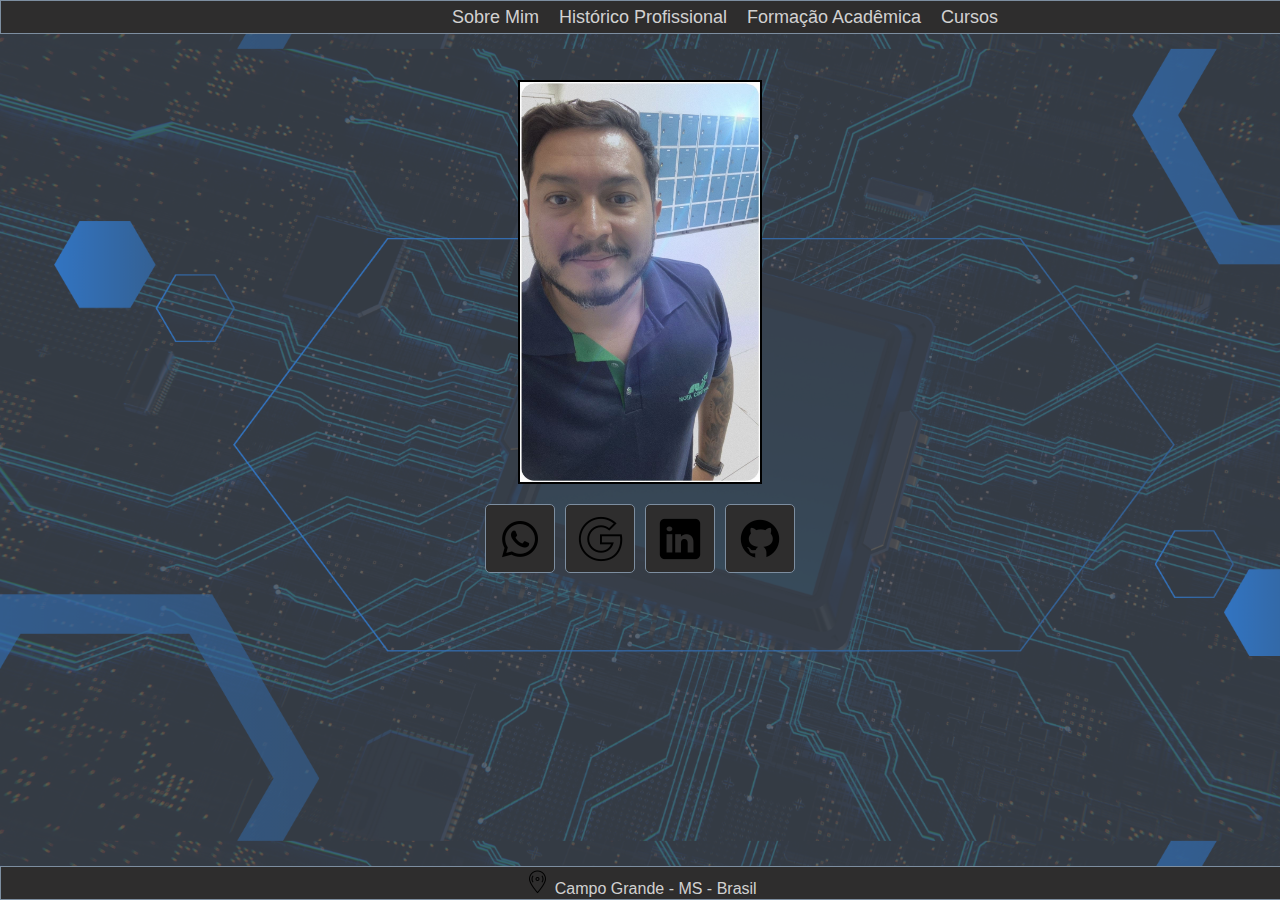
==== index.html @ 74254a0a "fisrt commit" ====
<!DOCTYPE html>
<html lang="pt-br">
<head>
    <meta charset="UTF-8">
    <meta name="viewport" content="width=device-width, initial-scale=1.0">
    <title>Minha Página</title>
    <link rel="stylesheet" href="style.css">
</head>
<body>
    <div class="background-image"></div>
    <header class="cabecalho">
        <nav>
            <div class="menu-hamburguer" id="menu-hamburguer">
                <!-- <span href="index.html">Inicio></span> -->
                <span href="sobre-mim.html">Sobre Mim></span>
                <span href="historico.html">Histórico Profissional></span>
                <span href="formacao.html">Formação Acadêmica> </span>
                <span href="cursos.html">Cursos></span>
            </div>
            <ul class="menu" id="menu">
                <!-- <li><a href="index.html">Inicio</a></li> -->
                <li><a href="sobre-mim.html">Sobre Mim</a></li>
                <li><a href="historico.html">Histórico Profissional</a></li>
                <li><a href="formacao.html">Formação Acadêmica</a></li>
                <li><a href="cursos.html">Cursos</a></li>
            </ul>
        </nav>
    </header>
    <main class="corpo">
        <figure id="foto-perfil">
            <img class="contato-foto" src="img/foto-denyson.jpeg" alt="foto Denyson">
        </figure>
        <nav class="botoes">
            <a class="button"  
                href="https://wa.me/5567993464728?text=Olá%20Denyson!%20Acabo%20de%20analisar%20seu%20curriculum!%20Gostaria%20de%20falar%20com%20você." target="_blank" rel="noreferrer noopener"><img src="img/icon-whatsapp-48.png" alt=""></a>
            <a  class="button" href="mailto:denyson.placido@gmail.com" target="_blank" rel="noreferrer noopener"><img src="img/icon-gmail48.png" alt=""></a>
            <a class="button" href="http://www.linkedin.com/in/denysonplacido" target="_blank" rel="noreferrer noopener"><img src="img/icon-linkedin-48.png" alt=""></a>
            <a class="button" href="https://github.com/DenysonPlacido/" target="_blank" rel="noreferrer noopener"><img src="img/icon-github-48.png" alt=""></a>
        </nav>
    </main>
    <footer class="rodape">
        <!-- <a><img src="img/icons8-remoto.png" alt="">  Remoto: World </a> -->
        <a href="https://www.google.com/search?q=campo+grande+ms&sca_esv=68041e448ebf4032&biw=1358&bih=630&sxsrf=ADLYWIKrGnjTCHc-l4afB0pqDiJnA-oaog%3A1719869687102&ei=9yCDZrPyBbOB5OUPl-6esAg&ved=0ahUKEwjzyYnu5YaHAxWzALkGHRe3B4YQ4dUDCA8&uact=5&oq=campo+grande+ms&gs_lp=[base64]&sclient=gws-wiz-serp" target="_blank" rel="noreferrer noopener"><img src="img/icons8-localidade-25.png" alt="">  Campo Grande - MS - Brasil</a>
    </footer>
    <script src="main.js"></script>
</body>
</html>
---- style.css ----
:root {
    --cor-primaria: #7d8ea0;
    --cor-secundaria: #ffffffcb;
    --cor-terciaria: #2e2d2d;
    --fonte-primaria: 'Krona One', sans-serif;
    --fonte-secundaria: 'Montserrat', sans-serif;
}

* {
    padding: 0;
    margin: 0;
    text-decoration: none;
    color: var(--cor-secundaria);
}

body {
    background-color: var(--cor-primaria);
    font-family: var(--fonte-secundaria);
    position: relative;
    overflow-x: hidden;
}

.background-image {
    position: absolute;
    top: 0;
    left: 0;
    width: 110%;
    height: 150%;
    background-image: url('img/blackground.png');
    background-size: contain;
    background-repeat: repeat;
    background-position: center center;
    opacity: 0.6;
    z-index: -1;
}

.cabecalho {
    position: fixed;
    display: flex;
    justify-content: center;
    align-items: center;
    width: 88rem; 
    height: 2rem; 
    background-color: var(--cor-terciaria);
    padding: 0 1.25rem; 
    z-index: 1;
    border: 0.06rem solid var(--cor-primaria);
}

.menu-hamburguer {
    display: none;
    flex-direction: column;
    cursor: pointer;
}

.menu-hamburguer span {
    height: 0.1875rem; 
    width: 1.5625rem; 
    background: var(--cor-secundaria);
    margin-bottom: 0.25rem; 
    border-radius: 0.3125rem; 
}

.menu {
    display: flex;
    list-style: none;
}

.menu li {
    margin: 0 0.625rem; 
}

.menu li a {
    color: var(--cor-secundaria);
    font-size: 1.125rem;
}

.contatos {
    display: flex;
    gap: 15.625rem; 
}

.corpo {
    padding: 5rem 1.25rem 1.25rem 1.25rem; 
    display: flex;
    flex-direction: column;
}

.corpo h1 {
    display: flex;
    flex-direction: column;
    align-items: center;
    padding: 0.625rem; 
}

.corpo-formacao {
    padding: 1.25rem 1.25rem 11.25rem 1.25rem; 
    display: flex;
    flex-direction: column;
    align-items: center;
}

.corpo-historico {
    padding: 5rem 21.875rem 5rem 21.875rem; 
    display: flex;
    flex-direction: column;
}

.corpo-historico h1, h3, h4 {
    display: flex;
    flex-direction: column;
    align-items: center;
}

.corpo-sobre {
    padding: 3.125rem 21.875rem 12.5rem 21.875rem; 
    display: flex;
    flex-direction: column;
    text-align: justify;
}

.corpo-sobre h1 {
    text-align: center;
}

.corpo-cursos {
    padding: 1.25rem 1.25rem 6.25rem 1.25rem;
    display: flex;
    flex-direction: column;
    align-items: center;
}

.corpo-cursos h4, h6 {
    align-items: left;
}

.rodape {
    display: flex;
    justify-content: space-around;
    align-items: center;
    width: 100%;
    height: 2rem;
    background-color: var(--cor-terciaria);
    position: fixed;
    bottom: 0;
    border: 0.06rem solid var(--cor-primaria);
}

@media (max-width: 41.25rem) { 
    .menu-hamburguer {
        display: flex;
    }
    .menu {
        flex-direction: column;
        background-color: var(--cor-terciaria);
        position: absolute;
        top: 3.75rem; 
        right: -100%;
        width: 12.5rem; 
        height: calc(100vh - 3.75rem); 
        justify-content: flex-start;
        align-items: flex-start;
        padding: 0.625rem; 
        transition: right 0.3s ease-in-out;
    }
    .menu li {
        margin: 0.625rem 0; 
    }
    .menu.open {
        right: 0;
    }
}

#foto-perfil {
    display: flex;
    justify-content: center;
    align-items: center;
    margin-bottom: 1.25rem; 
}

.contato-foto {
    width: 15rem;
    height: 25rem;
    border: 0.125rem solid black;
}

.botoes {
    display: flex;
    gap: 0.625rem; 
    flex-wrap: wrap;
    justify-content: center;
    
}

.button {
    display: inline-block;
    padding: 0.625rem 0.625rem 0.3125rem 0.625rem;
    background-color: var(--cor-terciaria);
    color: var(--cor-secundaria);
    border: none;
    border-radius: 0.3125rem; /* 5px */
    font-size: 1rem; /* 16px */
    cursor: pointer;
    transition: background-color 0.3s;
    border: 0.06rem solid var(--cor-primaria);
}

.button:hover {
    background-color: var(--cor-primaria);
}

h1, h2, h5, h6, p {
    margin-bottom: 0.9375rem; 
}
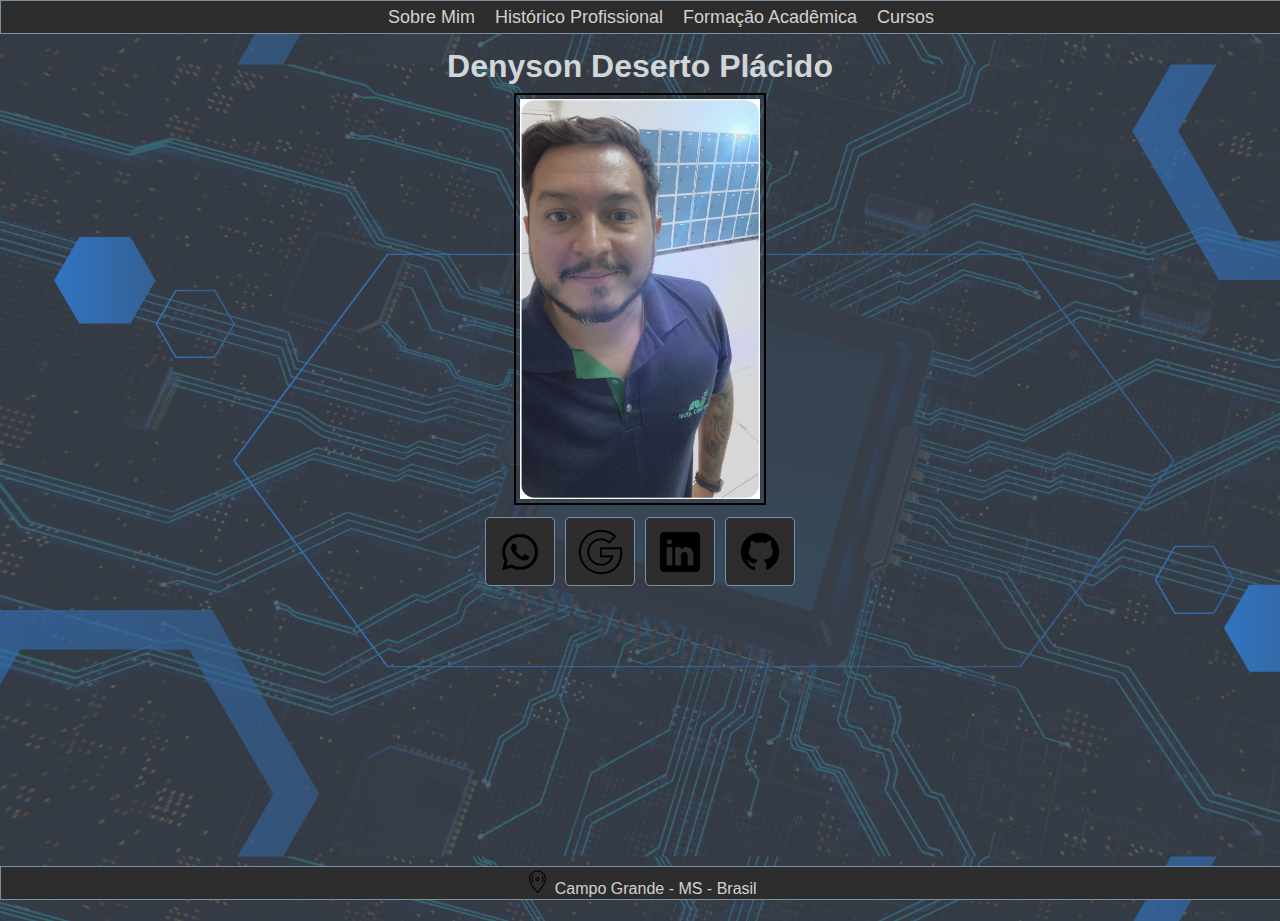
==== commit 5f9edfe8: "primeiras correcoes" ====
--- a/index.html
+++ b/index.html
@@ -10,13 +10,12 @@
     <div class="background-image"></div>
     <header class="cabecalho">
         <nav>
-            <div class="menu-hamburguer" id="menu-hamburguer">
-                <!-- <span href="index.html">Inicio></span> -->
+            <!-- <div class="menu-hamburguer" id="menu-hamburguer">
                 <span href="sobre-mim.html">Sobre Mim></span>
                 <span href="historico.html">Histórico Profissional></span>
                 <span href="formacao.html">Formação Acadêmica> </span>
                 <span href="cursos.html">Cursos></span>
-            </div>
+            </div> -->
             <ul class="menu" id="menu">
                 <!-- <li><a href="index.html">Inicio</a></li> -->
                 <li><a href="sobre-mim.html">Sobre Mim</a></li>
@@ -26,13 +25,13 @@
             </ul>
         </nav>
     </header>
-    <main class="corpo">
+    <main class="corpo-index">
+        <h1>Denyson Deserto Plácido</h1>
         <figure id="foto-perfil">
             <img class="contato-foto" src="img/foto-denyson.jpeg" alt="foto Denyson">
         </figure>
         <nav class="botoes">
-            <a class="button"  
-                href="https://wa.me/5567993464728?text=Olá%20Denyson!%20Acabo%20de%20analisar%20seu%20curriculum!%20Gostaria%20de%20falar%20com%20você." target="_blank" rel="noreferrer noopener"><img src="img/icon-whatsapp-48.png" alt=""></a>
+            <a class="button" href="https://wa.me/5567993464728?text=Olá%20Denyson!%20Acabo%20de%20analisar%20seu%20curriculum!%20Gostaria%20de%20falar%20com%20você." target="_blank" rel="noreferrer noopener"><img src="img/icon-whatsapp-48.png" alt=""></a>
             <a  class="button" href="mailto:denyson.placido@gmail.com" target="_blank" rel="noreferrer noopener"><img src="img/icon-gmail48.png" alt=""></a>
             <a class="button" href="http://www.linkedin.com/in/denysonplacido" target="_blank" rel="noreferrer noopener"><img src="img/icon-linkedin-48.png" alt=""></a>
             <a class="button" href="https://github.com/DenysonPlacido/" target="_blank" rel="noreferrer noopener"><img src="img/icon-github-48.png" alt=""></a>
--- a/style.css
+++ b/style.css
@@ -17,6 +17,7 @@
     background-color: var(--cor-primaria);
     font-family: var(--fonte-secundaria);
     position: relative;
+    /* Oculta qualquer conteúdo que transborde horizontalmente */
     overflow-x: hidden;
 }
 
@@ -39,26 +40,13 @@
     display: flex;
     justify-content: center;
     align-items: center;
-    width: 88rem; 
+    width: 100%; 
     height: 2rem; 
     background-color: var(--cor-terciaria);
     padding: 0 1.25rem; 
+    /* determina quais elementos aparecem na frente ou atrás de outros elementos na página */
     z-index: 1;
     border: 0.06rem solid var(--cor-primaria);
-}
-
-.menu-hamburguer {
-    display: none;
-    flex-direction: column;
-    cursor: pointer;
-}
-
-.menu-hamburguer span {
-    height: 0.1875rem; 
-    width: 1.5625rem; 
-    background: var(--cor-secundaria);
-    margin-bottom: 0.25rem; 
-    border-radius: 0.3125rem; 
 }
 
 .menu {
@@ -75,15 +63,23 @@
     font-size: 1.125rem;
 }
 
-.contatos {
-    display: flex;
-    gap: 15.625rem; 
+/* todo o main*/
+.corpo-index {
+    padding: 3rem 1.25rem 1.25rem 1.25rem; 
+    display: flex;
+    flex-direction: column;
+    align-items: center;
+}
+
+.corpo-index h1 {
+    padding: 0 0 0.5rem 0;
 }
 
 .corpo {
-    padding: 5rem 1.25rem 1.25rem 1.25rem; 
-    display: flex;
-    flex-direction: column;
+    padding: 3rem 1.25rem 1.25rem 1.25rem; 
+    display: flex;
+    flex-direction: column;
+    align-items: center;
 }
 
 .corpo h1 {
@@ -91,97 +87,13 @@
     flex-direction: column;
     align-items: center;
     padding: 0.625rem; 
-}
-
-.corpo-formacao {
-    padding: 1.25rem 1.25rem 11.25rem 1.25rem; 
-    display: flex;
-    flex-direction: column;
-    align-items: center;
-}
-
-.corpo-historico {
-    padding: 5rem 21.875rem 5rem 21.875rem; 
-    display: flex;
-    flex-direction: column;
-}
-
-.corpo-historico h1, h3, h4 {
-    display: flex;
-    flex-direction: column;
-    align-items: center;
-}
-
-.corpo-sobre {
-    padding: 3.125rem 21.875rem 12.5rem 21.875rem; 
-    display: flex;
-    flex-direction: column;
-    text-align: justify;
-}
-
-.corpo-sobre h1 {
-    text-align: center;
-}
-
-.corpo-cursos {
-    padding: 1.25rem 1.25rem 6.25rem 1.25rem;
-    display: flex;
-    flex-direction: column;
-    align-items: center;
-}
-
-.corpo-cursos h4, h6 {
-    align-items: left;
-}
-
-.rodape {
-    display: flex;
-    justify-content: space-around;
-    align-items: center;
-    width: 100%;
-    height: 2rem;
-    background-color: var(--cor-terciaria);
-    position: fixed;
-    bottom: 0;
-    border: 0.06rem solid var(--cor-primaria);
-}
-
-@media (max-width: 41.25rem) { 
-    .menu-hamburguer {
-        display: flex;
-    }
-    .menu {
-        flex-direction: column;
-        background-color: var(--cor-terciaria);
-        position: absolute;
-        top: 3.75rem; 
-        right: -100%;
-        width: 12.5rem; 
-        height: calc(100vh - 3.75rem); 
-        justify-content: flex-start;
-        align-items: flex-start;
-        padding: 0.625rem; 
-        transition: right 0.3s ease-in-out;
-    }
-    .menu li {
-        margin: 0.625rem 0; 
-    }
-    .menu.open {
-        right: 0;
-    }
-}
-
-#foto-perfil {
-    display: flex;
-    justify-content: center;
-    align-items: center;
-    margin-bottom: 1.25rem; 
 }
 
 .contato-foto {
     width: 15rem;
     height: 25rem;
     border: 0.125rem solid black;
+    padding: 0.25rem;
 }
 
 .botoes {
@@ -189,7 +101,7 @@
     gap: 0.625rem; 
     flex-wrap: wrap;
     justify-content: center;
-    
+    padding: 0.5rem 0;
 }
 
 .button {
@@ -209,6 +121,86 @@
     background-color: var(--cor-primaria);
 }
 
-h1, h2, h5, h6, p {
-    margin-bottom: 0.9375rem; 
-}
+.rodape {
+    display: flex;
+    justify-content: space-around;
+    align-items: center;
+    width: 100%;
+    height: 2rem;
+    background-color: var(--cor-terciaria);
+    position: fixed;
+    bottom: 0;
+    border: 0.06rem solid var(--cor-primaria);
+}
+
+
+/* ******************************************** */
+
+.corpo-historico {
+    padding: 4rem 21.875rem 5rem 21.875rem; 
+    display: flex;
+    flex-direction: column;
+}
+
+.corpo-historico h1, h3, h4 {
+    display: flex;
+    flex-direction: column;
+    /* align-items: center; */
+    padding: 0.5rem 0 0 0;
+}
+
+.corpo-historico p {
+    padding: 0.5rem 0 0 0;
+}
+
+.corpo-formacao {
+    padding: 1.25rem 1.25rem 11.25rem 1.25rem; 
+    display: flex;
+    flex-direction: column;
+    align-items: center;
+}
+
+.corpo-formacao h2 {
+    padding: 1rem;
+}
+
+.corpo-sobre {
+    padding: 3.125rem 21.875rem 12.5rem 21.875rem; 
+    display: flex;
+    flex-direction: column;
+    text-align: justify;
+}
+
+.corpo-sobre h1 {
+    text-align: center;
+}
+
+.corpo-cursos {
+    padding: 1.25rem 1.25rem 6.25rem 1.25rem;
+    display: flex;
+    flex-direction: column;
+    text-align: center;
+}
+
+.corpo-cursos h2{
+    text-align: left;
+}
+
+
+
+@media (max-width: 800px) { 
+    /* .menu-hamburguer {
+        display: flex;
+    } */
+    .menu {
+        display: flex;
+        flex-direction: column;
+        position: fixed;
+}
+
+#foto-perfil {
+    display: flex;
+    justify-content: center;
+    align-items: center;
+    margin-bottom: 1.25rem; 
+}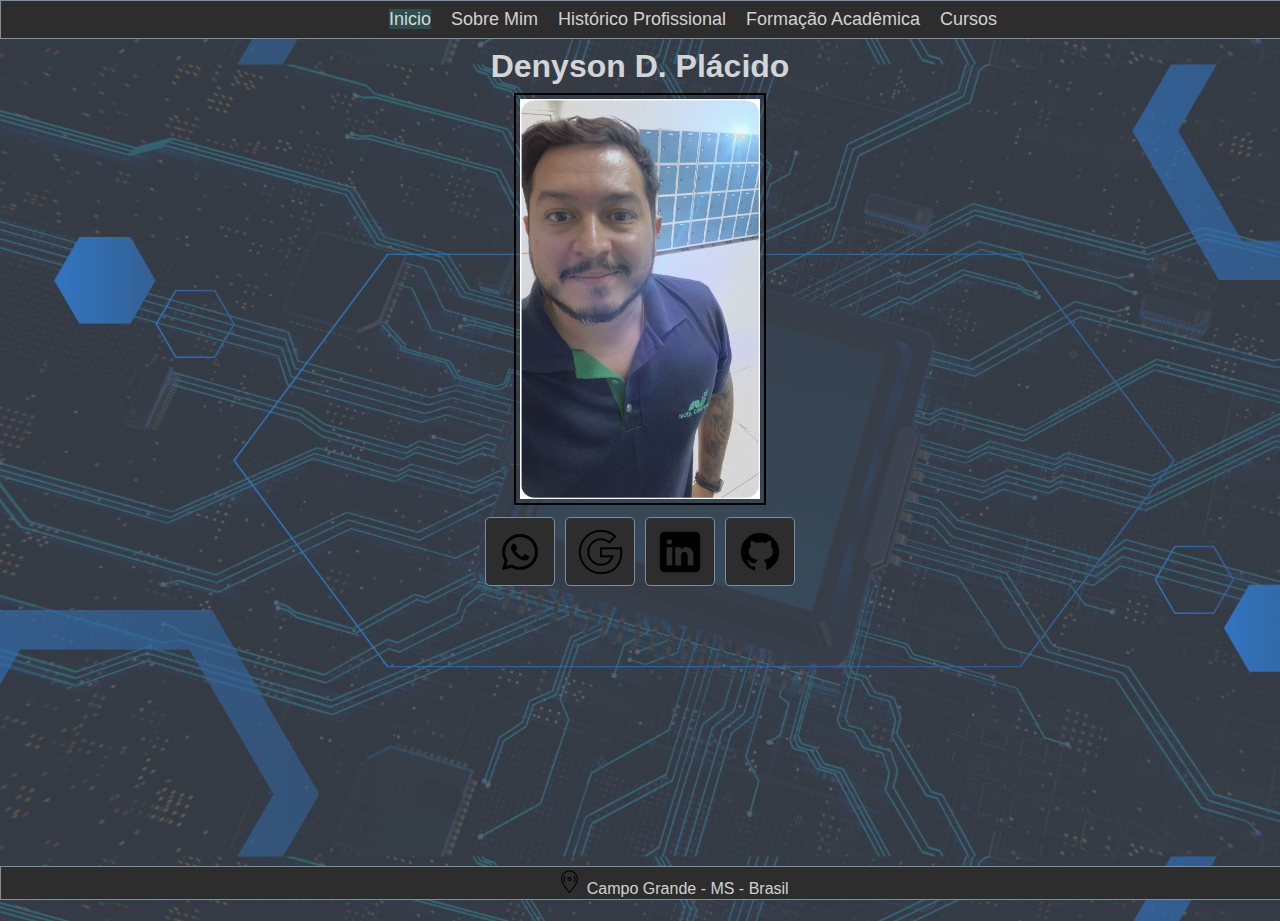
==== commit 1a261b41: "menu hamburguer" ====
--- a/index.html
+++ b/index.html
@@ -4,20 +4,16 @@
     <meta charset="UTF-8">
     <meta name="viewport" content="width=device-width, initial-scale=1.0">
     <title>Minha Página</title>
+    <link rel="stylesheet" href="https://fonts.googleapis.com/css2?family=Material+Symbols+Outlined:opsz,wght,FILL,GRAD@20..48,100..700,0..1,-50..200" />
     <link rel="stylesheet" href="style.css">
 </head>
 <body>
     <div class="background-image"></div>
     <header class="cabecalho">
+        <i class="material-symbols-outlined">menu</i>
         <nav>
-            <!-- <div class="menu-hamburguer" id="menu-hamburguer">
-                <span href="sobre-mim.html">Sobre Mim></span>
-                <span href="historico.html">Histórico Profissional></span>
-                <span href="formacao.html">Formação Acadêmica> </span>
-                <span href="cursos.html">Cursos></span>
-            </div> -->
             <ul class="menu" id="menu">
-                <!-- <li><a href="index.html">Inicio</a></li> -->
+                <li><a href="index.html" style="background-color:darkslategray;">Inicio</a></li>
                 <li><a href="sobre-mim.html">Sobre Mim</a></li>
                 <li><a href="historico.html">Histórico Profissional</a></li>
                 <li><a href="formacao.html">Formação Acadêmica</a></li>
@@ -26,20 +22,19 @@
         </nav>
     </header>
     <main class="corpo-index">
-        <h1>Denyson Deserto Plácido</h1>
+        <h1>Denyson D. Plácido</h1>
         <figure id="foto-perfil">
             <img class="contato-foto" src="img/foto-denyson.jpeg" alt="foto Denyson">
         </figure>
         <nav class="botoes">
             <a class="button" href="https://wa.me/5567993464728?text=Olá%20Denyson!%20Acabo%20de%20analisar%20seu%20curriculum!%20Gostaria%20de%20falar%20com%20você." target="_blank" rel="noreferrer noopener"><img src="img/icon-whatsapp-48.png" alt=""></a>
-            <a  class="button" href="mailto:denyson.placido@gmail.com" target="_blank" rel="noreferrer noopener"><img src="img/icon-gmail48.png" alt=""></a>
+            <a class="button" href="mailto:denyson.placido@gmail.com" target="_blank" rel="noreferrer noopener"><img src="img/icon-gmail48.png" alt=""></a>
             <a class="button" href="http://www.linkedin.com/in/denysonplacido" target="_blank" rel="noreferrer noopener"><img src="img/icon-linkedin-48.png" alt=""></a>
             <a class="button" href="https://github.com/DenysonPlacido/" target="_blank" rel="noreferrer noopener"><img src="img/icon-github-48.png" alt=""></a>
         </nav>
     </main>
     <footer class="rodape">
-        <!-- <a><img src="img/icons8-remoto.png" alt="">  Remoto: World </a> -->
-        <a href="https://www.google.com/search?q=campo+grande+ms&sca_esv=68041e448ebf4032&biw=1358&bih=630&sxsrf=ADLYWIKrGnjTCHc-l4afB0pqDiJnA-oaog%3A1719869687102&ei=9yCDZrPyBbOB5OUPl-6esAg&ved=0ahUKEwjzyYnu5YaHAxWzALkGHRe3B4YQ4dUDCA8&uact=5&oq=campo+grande+ms&gs_lp=[base64]&sclient=gws-wiz-serp" target="_blank" rel="noreferrer noopener"><img src="img/icons8-localidade-25.png" alt="">  Campo Grande - MS - Brasil</a>
+        <a href="https://www.google.com/search?q=campo+grande+ms" target="_blank" rel="noreferrer noopener"><img src="img/icons8-localidade-25.png" alt=""> Campo Grande - MS - Brasil</a>
     </footer>
     <script src="main.js"></script>
 </body>
--- a/style.css
+++ b/style.css
@@ -17,7 +17,6 @@
     background-color: var(--cor-primaria);
     font-family: var(--fonte-secundaria);
     position: relative;
-    /* Oculta qualquer conteúdo que transborde horizontalmente */
     overflow-x: hidden;
 }
 
@@ -35,16 +34,19 @@
     z-index: -1;
 }
 
+.material-symbols-outlined {
+    display: none;
+    cursor: pointer;
+}
+
 .cabecalho {
     position: fixed;
     display: flex;
-    justify-content: center;
-    align-items: center;
-    width: 100%; 
-    height: 2rem; 
+    flex-direction: column;
+    align-items: center;
+    width: 84rem;
     background-color: var(--cor-terciaria);
-    padding: 0 1.25rem; 
-    /* determina quais elementos aparecem na frente ou atrás de outros elementos na página */
+    padding: 0.5rem 1.25rem;
     z-index: 1;
     border: 0.06rem solid var(--cor-primaria);
 }
@@ -52,10 +54,12 @@
 .menu {
     display: flex;
     list-style: none;
+    justify-content: center;
+    width: 100%;
 }
 
 .menu li {
-    margin: 0 0.625rem; 
+    margin: 0 0.625rem;
 }
 
 .menu li a {
@@ -63,9 +67,8 @@
     font-size: 1.125rem;
 }
 
-/* todo o main*/
 .corpo-index {
-    padding: 3rem 1.25rem 1.25rem 1.25rem; 
+    padding: 3rem 1.25rem 1.25rem 1.25rem;
     display: flex;
     flex-direction: column;
     align-items: center;
@@ -76,7 +79,7 @@
 }
 
 .corpo {
-    padding: 3rem 1.25rem 1.25rem 1.25rem; 
+    padding: 3rem 1.25rem 1.25rem 1.25rem;
     display: flex;
     flex-direction: column;
     align-items: center;
@@ -86,7 +89,7 @@
     display: flex;
     flex-direction: column;
     align-items: center;
-    padding: 0.625rem; 
+    padding: 0.625rem;
 }
 
 .contato-foto {
@@ -98,7 +101,7 @@
 
 .botoes {
     display: flex;
-    gap: 0.625rem; 
+    gap: 0.625rem;
     flex-wrap: wrap;
     justify-content: center;
     padding: 0.5rem 0;
@@ -110,8 +113,8 @@
     background-color: var(--cor-terciaria);
     color: var(--cor-secundaria);
     border: none;
-    border-radius: 0.3125rem; /* 5px */
-    font-size: 1rem; /* 16px */
+    border-radius: 0.3125rem;
+    font-size: 1rem;
     cursor: pointer;
     transition: background-color 0.3s;
     border: 0.06rem solid var(--cor-primaria);
@@ -125,7 +128,7 @@
     display: flex;
     justify-content: space-around;
     align-items: center;
-    width: 100%;
+    width: 84rem;
     height: 2rem;
     background-color: var(--cor-terciaria);
     position: fixed;
@@ -133,11 +136,8 @@
     border: 0.06rem solid var(--cor-primaria);
 }
 
-
-/* ******************************************** */
-
 .corpo-historico {
-    padding: 4rem 21.875rem 5rem 21.875rem; 
+    padding: 4rem 21.875rem 5rem 21.875rem;
     display: flex;
     flex-direction: column;
 }
@@ -145,7 +145,6 @@
 .corpo-historico h1, h3, h4 {
     display: flex;
     flex-direction: column;
-    /* align-items: center; */
     padding: 0.5rem 0 0 0;
 }
 
@@ -154,7 +153,7 @@
 }
 
 .corpo-formacao {
-    padding: 1.25rem 1.25rem 11.25rem 1.25rem; 
+    padding: 1.25rem 1.25rem 11.25rem 1.25rem;
     display: flex;
     flex-direction: column;
     align-items: center;
@@ -165,7 +164,7 @@
 }
 
 .corpo-sobre {
-    padding: 3.125rem 21.875rem 12.5rem 21.875rem; 
+    padding: 3.125rem 21.875rem 12.5rem 21.875rem;
     display: flex;
     flex-direction: column;
     text-align: justify;
@@ -182,25 +181,34 @@
     text-align: center;
 }
 
-.corpo-cursos h2{
+.corpo-cursos h2 {
     text-align: left;
 }
 
-
-
-@media (max-width: 800px) { 
-    /* .menu-hamburguer {
-        display: flex;
-    } */
+@media (max-width: 800px) {
+    .material-symbols-outlined {
+        display: block; /* Mostra o ícone do menu hamburguer */
+        cursor: pointer; /* Altera o cursor para indicar que é clicável */
+    }
+
+    .cabecalho {
+        width: 84%; /* Ajusta a largura para ocupar toda a largura disponível */
+        padding: 0.5rem 1.25rem; /* Mantém o padding para espaçamento */
+    }
+
     .menu {
-        display: flex;
-        flex-direction: column;
-        position: fixed;
-}
-
-#foto-perfil {
-    display: flex;
-    justify-content: center;
-    align-items: center;
-    margin-bottom: 1.25rem; 
-}+        display: none; /* Esconde o menu por padrão */
+        flex-direction: column; /* Alinha os itens do menu verticalmente */
+        align-items: center; /* Centraliza os itens do menu horizontalmente */
+        width: 100%; /* Ajusta a largura para ocupar toda a largura disponível */
+        padding: 0.5rem 0; /* Espaçamento interno para os itens do menu */
+    }
+
+    .menu.active {
+        display: flex; /* Exibe o menu quando a classe 'active' é adicionada */
+    }
+
+    .menu li {
+        margin: 0.625rem 0; /* Espaçamento entre os itens do menu */
+    }
+}
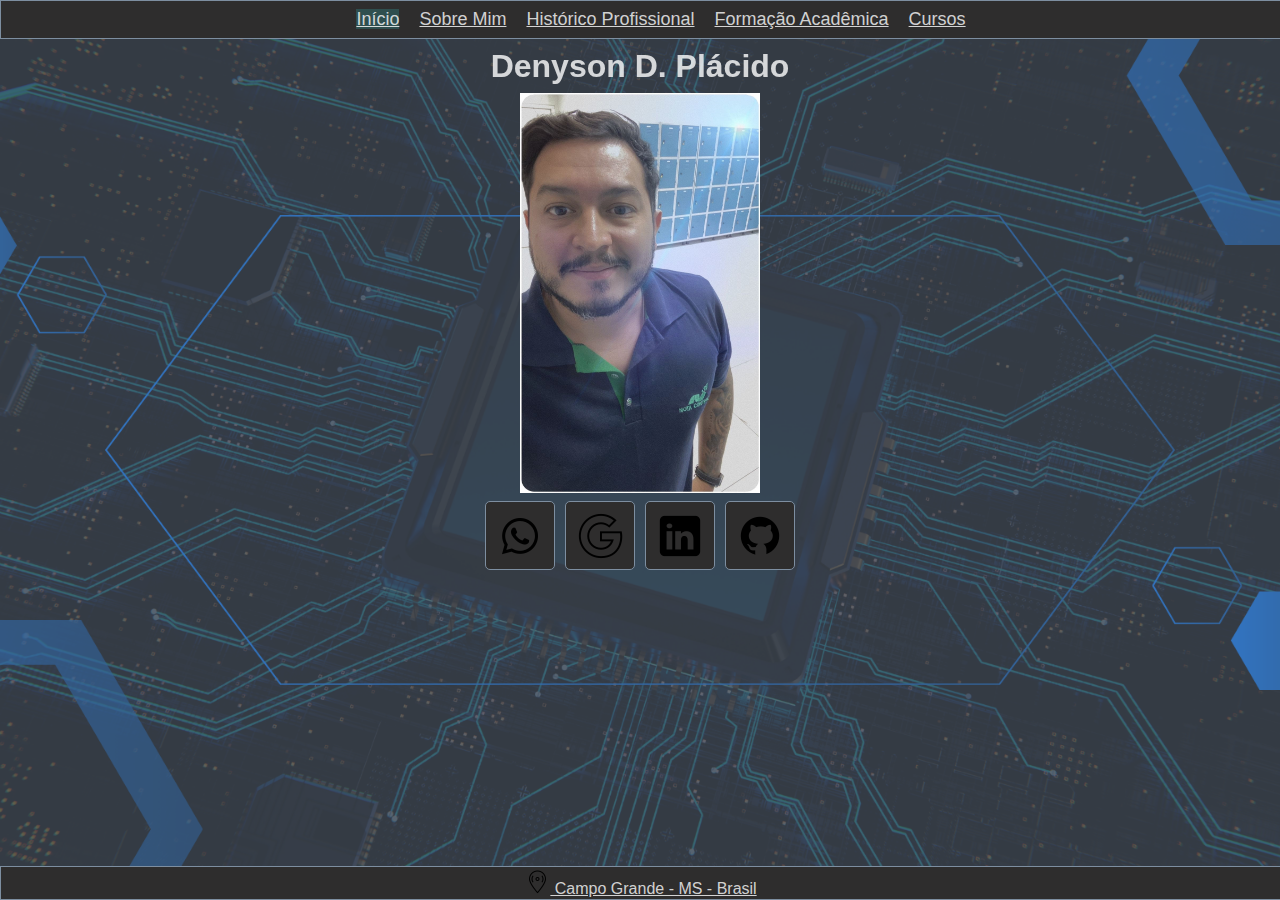
==== commit 4922aae8: "Inclusao de Responsividade" ====
--- a/index.html
+++ b/index.html
@@ -4,7 +4,7 @@
     <meta charset="UTF-8">
     <meta name="viewport" content="width=device-width, initial-scale=1.0">
     <title>Minha Página</title>
-    <link rel="stylesheet" href="https://fonts.googleapis.com/css2?family=Material+Symbols+Outlined:opsz,wght,FILL,GRAD@20..48,100..700,0..1,-50..200" />
+    <link rel="stylesheet" href="https://fonts.googleapis.com/css2?family=Material+Symbols+Outlined:opsz,wght,FILL,GRAD@20..48,100..700,0..1,-50..200">
     <link rel="stylesheet" href="style.css">
 </head>
 <body>
@@ -13,7 +13,7 @@
         <i class="material-symbols-outlined">menu</i>
         <nav>
             <ul class="menu" id="menu">
-                <li><a href="index.html" style="background-color:darkslategray;">Inicio</a></li>
+                <li><a href="index.html" style="background-color: darkslategray;">Início</a></li>
                 <li><a href="sobre-mim.html">Sobre Mim</a></li>
                 <li><a href="historico.html">Histórico Profissional</a></li>
                 <li><a href="formacao.html">Formação Acadêmica</a></li>
@@ -24,17 +24,27 @@
     <main class="corpo-index">
         <h1>Denyson D. Plácido</h1>
         <figure id="foto-perfil">
-            <img class="contato-foto" src="img/foto-denyson.jpeg" alt="foto Denyson">
+            <img class="contato-foto" src="img/foto-denyson.jpeg" alt="Foto Denyson">
         </figure>
         <nav class="botoes">
-            <a class="button" href="https://wa.me/5567993464728?text=Olá%20Denyson!%20Acabo%20de%20analisar%20seu%20curriculum!%20Gostaria%20de%20falar%20com%20você." target="_blank" rel="noreferrer noopener"><img src="img/icon-whatsapp-48.png" alt=""></a>
-            <a class="button" href="mailto:denyson.placido@gmail.com" target="_blank" rel="noreferrer noopener"><img src="img/icon-gmail48.png" alt=""></a>
-            <a class="button" href="http://www.linkedin.com/in/denysonplacido" target="_blank" rel="noreferrer noopener"><img src="img/icon-linkedin-48.png" alt=""></a>
-            <a class="button" href="https://github.com/DenysonPlacido/" target="_blank" rel="noreferrer noopener"><img src="img/icon-github-48.png" alt=""></a>
+            <a class="button" href="https://wa.me/5567993464728?text=Olá%20Denyson!%20Acabo%20de%20analisar%20seu%20currículo!%20Gostaria%20de%20falar%20com%20você." target="_blank" rel="noopener noreferrer">
+                <img src="img/icon-whatsapp-48.png" alt="Ícone WhatsApp">
+            </a>
+            <a class="button" href="mailto:denyson.placido@gmail.com" target="_blank" rel="noopener noreferrer">
+                <img src="img/icon-gmail48.png" alt="Ícone Gmail">
+            </a>
+            <a class="button" href="http://www.linkedin.com/in/denysonplacido" target="_blank" rel="noopener noreferrer">
+                <img src="img/icon-linkedin-48.png" alt="Ícone LinkedIn">
+            </a>
+            <a class="button" href="https://github.com/DenysonPlacido/" target="_blank" rel="noopener noreferrer">
+                <img src="img/icon-github-48.png" alt="Ícone GitHub">
+            </a>
         </nav>
     </main>
     <footer class="rodape">
-        <a href="https://www.google.com/search?q=campo+grande+ms" target="_blank" rel="noreferrer noopener"><img src="img/icons8-localidade-25.png" alt=""> Campo Grande - MS - Brasil</a>
+        <a href="https://www.google.com/search?q=campo+grande+ms" target="_blank" rel="noopener noreferrer">
+            <img src="img/icons8-localidade-25.png" alt="Ícone Localidade"> Campo Grande - MS - Brasil
+        </a>
     </footer>
     <script src="main.js"></script>
 </body>
--- a/style.css
+++ b/style.css
@@ -9,7 +9,6 @@
 * {
     padding: 0;
     margin: 0;
-    text-decoration: none;
     color: var(--cor-secundaria);
 }
 
@@ -21,13 +20,13 @@
 }
 
 .background-image {
-    position: absolute;
+    position: fixed;
     top: 0;
     left: 0;
-    width: 110%;
-    height: 150%;
+    width: 100vw;
+    height: 100vh;
     background-image: url('img/blackground.png');
-    background-size: contain;
+    background-size: cover;
     background-repeat: repeat;
     background-position: center center;
     opacity: 0.6;
@@ -44,7 +43,7 @@
     display: flex;
     flex-direction: column;
     align-items: center;
-    width: 84rem;
+    width: 100%;
     background-color: var(--cor-terciaria);
     padding: 0.5rem 1.25rem;
     z-index: 1;
@@ -67,6 +66,19 @@
     font-size: 1.125rem;
 }
 
+#foto-perfil {
+    display: flex;
+    justify-content: center;
+    align-items: center;
+    margin-bottom: 2;
+}
+
+.contato-foto {
+    width: 240px;
+    height: 400px;
+}
+
+
 .corpo-index {
     padding: 3rem 1.25rem 1.25rem 1.25rem;
     display: flex;
@@ -92,11 +104,15 @@
     padding: 0.625rem;
 }
 
-.contato-foto {
-    width: 15rem;
-    height: 25rem;
-    border: 0.125rem solid black;
-    padding: 0.25rem;
+.corpo-sobre {
+    padding: 3.125rem 1.25rem;
+    display: flex;
+    flex-direction: column;
+    text-align: justify;
+}
+
+.corpo-sobre h1 {
+    text-align: center;
 }
 
 .botoes {
@@ -128,7 +144,7 @@
     display: flex;
     justify-content: space-around;
     align-items: center;
-    width: 84rem;
+    width: 100vw; 
     height: 2rem;
     background-color: var(--cor-terciaria);
     position: fixed;
@@ -137,7 +153,7 @@
 }
 
 .corpo-historico {
-    padding: 4rem 21.875rem 5rem 21.875rem;
+    padding: 4rem 1.25rem;
     display: flex;
     flex-direction: column;
 }
@@ -163,17 +179,6 @@
     padding: 1rem;
 }
 
-.corpo-sobre {
-    padding: 3.125rem 21.875rem 12.5rem 21.875rem;
-    display: flex;
-    flex-direction: column;
-    text-align: justify;
-}
-
-.corpo-sobre h1 {
-    text-align: center;
-}
-
 .corpo-cursos {
     padding: 1.25rem 1.25rem 6.25rem 1.25rem;
     display: flex;
@@ -181,34 +186,60 @@
     text-align: center;
 }
 
-.corpo-cursos h2 {
-    text-align: left;
-}
-
 @media (max-width: 800px) {
     .material-symbols-outlined {
-        display: block; /* Mostra o ícone do menu hamburguer */
-        cursor: pointer; /* Altera o cursor para indicar que é clicável */
+        display: block;
+        cursor: pointer;
     }
 
     .cabecalho {
-        width: 84%; /* Ajusta a largura para ocupar toda a largura disponível */
-        padding: 0.5rem 1.25rem; /* Mantém o padding para espaçamento */
+        width: 100%; 
+        padding: 0.5rem 1.25rem;
     }
 
     .menu {
-        display: none; /* Esconde o menu por padrão */
-        flex-direction: column; /* Alinha os itens do menu verticalmente */
-        align-items: center; /* Centraliza os itens do menu horizontalmente */
-        width: 100%; /* Ajusta a largura para ocupar toda a largura disponível */
-        padding: 0.5rem 0; /* Espaçamento interno para os itens do menu */
+        display: none;
+        flex-direction: column;
+        align-items: center;
+        width: 100%;
+        padding: 0.5rem 0;
     }
 
     .menu.active {
-        display: flex; /* Exibe o menu quando a classe 'active' é adicionada */
+        display: flex;
     }
 
     .menu li {
-        margin: 0.625rem 0; /* Espaçamento entre os itens do menu */
-    }
-}
+        margin: 0.625rem 0;
+    }
+
+    .corpo-sobre {
+        padding: 1.25rem; 
+    }
+
+    #foto-perfil {
+        display: flex;
+        justify-content: center;
+        align-items: center;
+        margin-bottom: 20px;
+    }
+    
+    .contato-foto {
+        width: 240px;
+        height: 400px;
+    }
+
+    .rodape {
+        display: flex;
+        justify-content: space-around;
+        align-items: center;
+        width: 100vw;
+        height: 2rem;
+        background-color: var(--cor-terciaria);
+        position: fixed;
+        bottom: 0;
+        border: 0.06rem solid var(--cor-primaria);
+    }
+
+
+}
